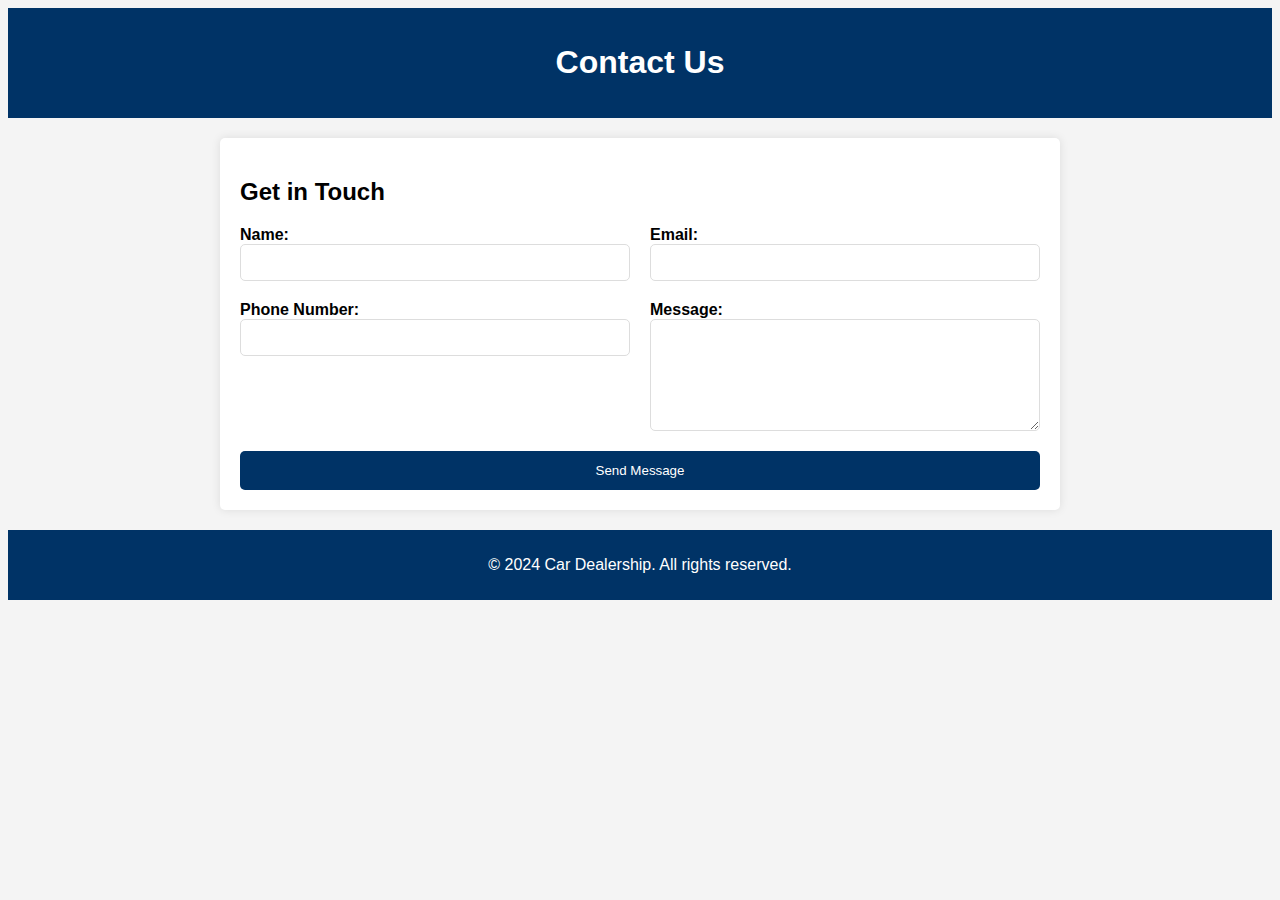
==== contact-us.html @ b1c5dd60 "add policy pages" ====
<!DOCTYPE html>
<html lang="en">
<head>
    <meta charset="UTF-8">
    <meta name="viewport" content="width=device-width, initial-scale=1.0">
    <title>Contact Us - Car Dealership</title>
    <link rel="stylesheet" href="styles/contact-us.css">
</head>
<body>

    <header>
        <h1>Contact Us</h1>
    </header>

    <div class="main-container">
        <div class="contact-section">
            <h2>Get in Touch</h2>
            <form action="#">
                <div class="form-group">
                    <label for="name">Name:</label>
                    <input type="text" id="name" name="name" required>
                </div>
                <div class="form-group">
                    <label for="email">Email:</label>
                    <input type="email" id="email" name="email" required>
                </div>
                <div class="form-group">
                    <label for="phone">Phone Number:</label>
                    <input type="tel" id="phone" name="phone">
                </div>
                <div class="form-group">
                    <label for="message">Message:</label>
                    <textarea id="message" name="message" rows="6" required></textarea>
                </div>
                <button type="submit">Send Message</button>
            </form>
        </div>
    </div>

    <footer>
        <p>&copy; 2024 Car Dealership. All rights reserved.</p>
    </footer>

</body>
</html>
---- styles/contact-us.css ----
body {
    font-family: Arial, sans-serif;
    background-color: #f4f4f4;
}

header {
    background-color: #003366;
    color: white;
    padding: 15px;
    text-align: center;
}

.main-container {
    max-width: 800px;
    margin: 20px auto;
    padding: 20px;
    background-color: white;
    border-radius: 5px;
    box-shadow: 0 0 10px rgba(0, 0, 0, 0.1);
}

.contact-section form {
    display: grid;
    grid-template-columns: 1fr 1fr;
    gap: 20px;
}

.contact-section form .form-group {
    display: flex;
    flex-direction: column;
}

.contact-section form label {
    font-weight: bold;
}

.contact-section form input, .contact-section form textarea {
    padding: 10px;
    border: 1px solid #ddd;
    border-radius: 5px;
}

.contact-section form button {
    grid-column: span 2;
    padding: 12px;
    background-color: #003366;
    color: white;
    border: none;
    cursor: pointer;
    border-radius: 5px;
}

footer {
    background-color: #003366;
    color: white;
    text-align: center;
    padding: 10px;
}
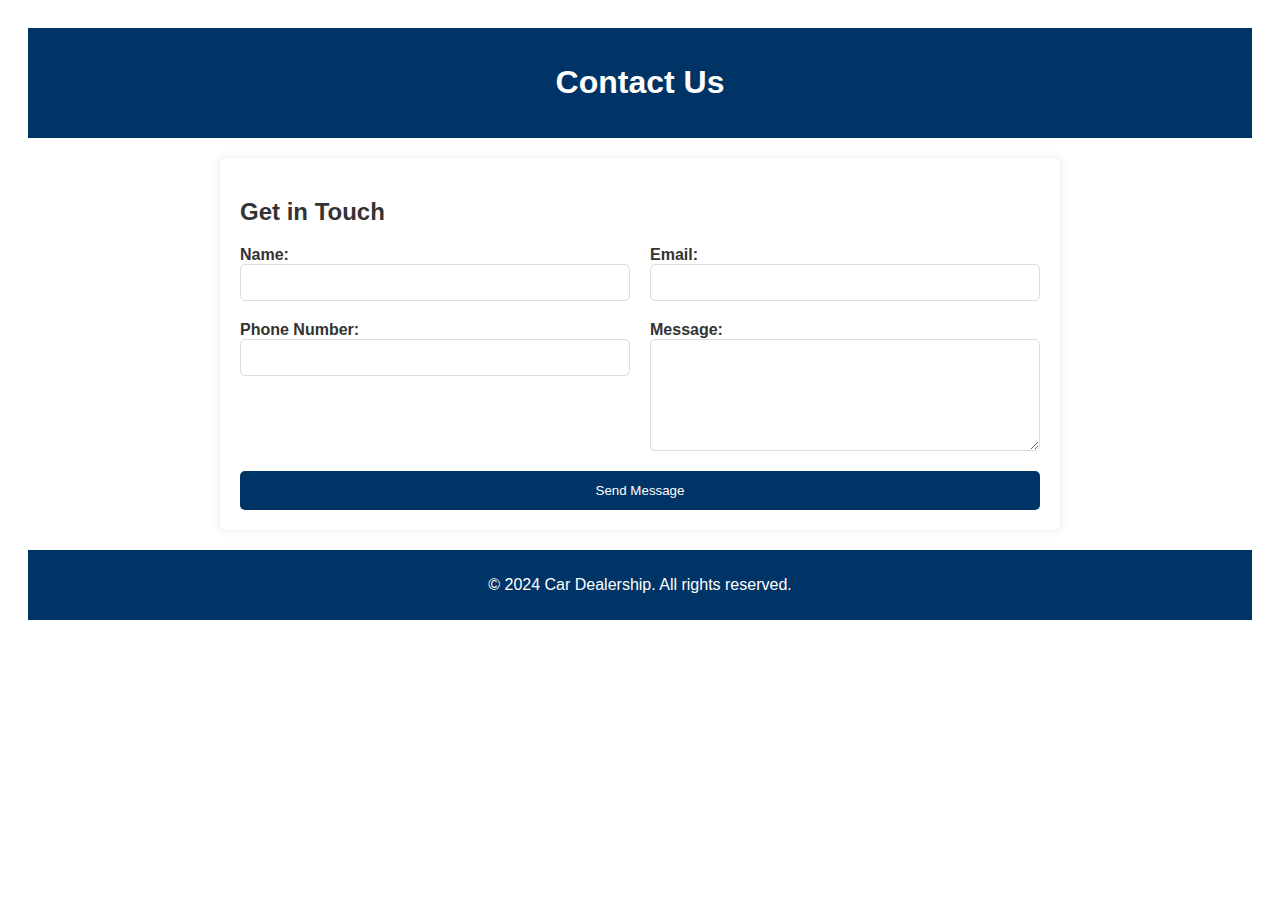
==== commit f2c27bba: "fix" ====
--- a/contact-us.html
+++ b/contact-us.html
@@ -4,7 +4,7 @@
     <meta charset="UTF-8">
     <meta name="viewport" content="width=device-width, initial-scale=1.0">
     <title>Contact Us - Car Dealership</title>
-    <link rel="stylesheet" href="styles/contact-us.css">
+    <link rel="stylesheet" href="contact-us.css">
 </head>
 <body>
 
--- a/contact-us.css
+++ b/contact-us.css
@@ -0,0 +1,62 @@
+body {
+    font-family: Arial, sans-serif;
+    background: url('https://cdn.pixabay.com/photo/2016/04/01/12/16/car-1300629_640.png') no-repeat center center fixed;
+    background-size: cover;
+    color: #333;
+    padding: 20px;
+}
+
+
+header {
+    background-color: #003366;
+    color: white;
+    padding: 15px;
+    text-align: center;
+}
+
+.main-container {
+    max-width: 800px;
+    margin: 20px auto;
+    padding: 20px;
+    background-color: white;
+    border-radius: 5px;
+    box-shadow: 0 0 10px rgba(0, 0, 0, 0.1);
+}
+
+.contact-section form {
+    display: grid;
+    grid-template-columns: 1fr 1fr;
+    gap: 20px;
+}
+
+.contact-section form .form-group {
+    display: flex;
+    flex-direction: column;
+}
+
+.contact-section form label {
+    font-weight: bold;
+}
+
+.contact-section form input, .contact-section form textarea {
+    padding: 10px;
+    border: 1px solid #ddd;
+    border-radius: 5px;
+}
+
+.contact-section form button {
+    grid-column: span 2;
+    padding: 12px;
+    background-color: #003366;
+    color: white;
+    border: none;
+    cursor: pointer;
+    border-radius: 5px;
+}
+
+footer {
+    background-color: #003366;
+    color: white;
+    text-align: center;
+    padding: 10px;
+}
